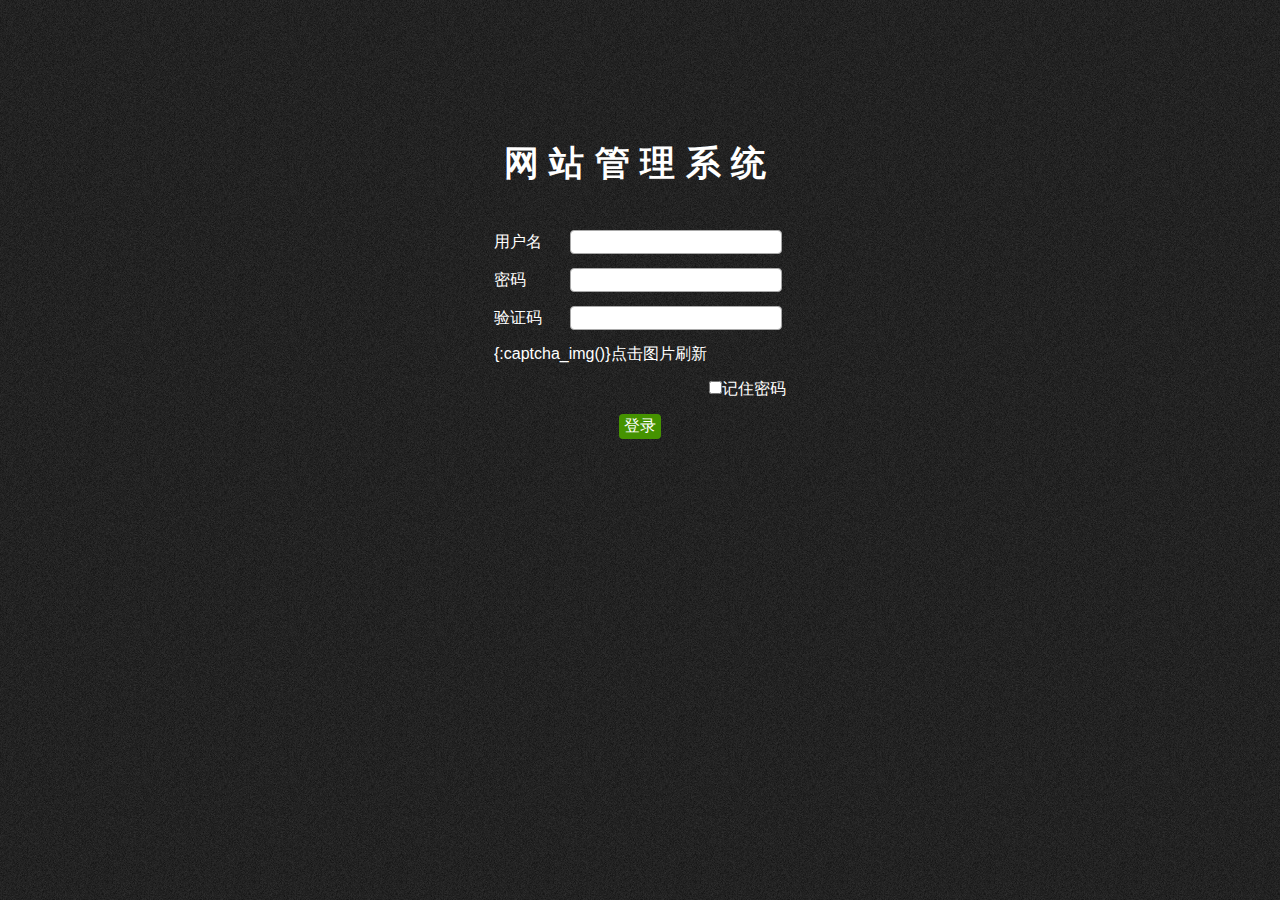
==== login.html @ 5a469d68 "new: 初始化项目 (refs: #180721-1951)" ====
<!DOCTYPE html PUBLIC "-//W3C//DTD XHTML 1.0 Strict//EN" "http://www.w3.org/TR/xhtml1/DTD/xhtml1-strict.dtd">
<html xmlns="http://www.w3.org/1999/xhtml">
	<head>
		<meta http-equiv="Content-Type" content="text/html; charset=utf-8" />
		<link rel="stylesheet" type="text/css" href="assets/css/admin/init.css" />
		<!--<link rel="stylesheet" type="text/css" href="assets/plugins/sweetalert-1.1.3/dist/sweetalert.css"/>-->
		<!--<link rel="stylesheet" type="text/css" href="assets/plugins/ymPrompt-4.0/skin/qq/ymPrompt.css"/>-->
		
		<title>登录</title>
		
		<style>
			body{background: url(assets/images/admin/bg-login.gif);}
			.page{width: 100%;overflow: hidden;}
			._header, ._content, ._footer{width: 100%;overflow:hidden;}
			._header .header{height: 140px;}
			._content .content{width: 100%;overflow: hidden;}
			.content *{color: #FFFFFF;}
			.content .title-text{font-size: 35px;text-align: center;margin-bottom: 1em;letter-spacing: 0.3em;}
			.content form{width: 300px;margin: 0 auto;}
			.content form .form-table{width: 100%;}
			.form-table td{padding:6px 2px;}
			.form-table td label{margin-right: 20px;}
			.form-table td .text-input{width: 200px;border-radius: 4px;color:#000000;}
			.form-table td .button{background: #459300;border-radius: 4px;border-width: 0;cursor: pointer;}
			.form-table td .button:active{background: buttonface;}
		</style>
		
		<script type="text/javascript" src="assets/js/jquery-1.8.3.min.js" ></script>
		<!--<script type="text/javascript" src="assets/js/ajaxfileupload.js"></script>-->
		<!--<script type="text/javascript" src="assets/plugins/kindeditor-4.1.11/kindeditor.js"></script>-->
		<!--<script type="text/javascript" src="assets/plugins/kindeditor-4.1.11/lang/zh_CN.js"></script>-->
		<!--<script type="text/javascript" src="assets/plugins/My97DatePicker-4.8/WdatePicker.js" ></script>-->
		<!--<script type="text/javascript" src="assets/plugins/sweetalert-1.1.3/dist/sweetalert-dev.js"></script>-->
		<!--<script type="text/javascript" src="assets/plugins/ymPrompt-4.0/ymPrompt.js"></script>-->
	</head>
	<body>
		<div class="page">
			<div class="_header">
				<div class="header"></div>
			</div>
			<div class="_content">
				<div class="content">
					<h2 class="title-text">网站管理系统</h2>
					<form action="index.html" method="post">
						<table class="form-table">
							<tr>
								<td><label>用户名</label></td>
								<td><input class="text-input" type="text" name="username" /></td>
							</tr>
							<tr>
								<td><label>密码</label></td>
								<td><input class="text-input" type="password" name="password" /></td>
							</tr>
							<tr>
								<td><label>验证码</label></td>
								<td><input class="text-input" type="text" name="verify" /></td>
							</tr>
							<tr>
								<td colspan="2" class="verify">{:captcha_img()}<span>点击图片刷新</span></td>
							</tr>
							<tr>
								<td></td>
								<td style="text-align: right;"><input type="checkbox" name="remember" />记住密码</td>
							</tr>
							<tr>
								<td colspan="2" style="text-align: center;"><input class="button" type="button" value="登录" /></td>
							</tr>
						</table>
					</form>
				</div>
			</div>
			<div class="_footer">
				<div class="footer"></div>
			</div>
		</div>
	</body>
</html>
---- assets/css/admin/init.css ----
﻿@CHARSET "UTF-8";

/*重置样式*/
*{margin:0; padding:0;border:0;outline:0;font-size:16px;font-family:Helvetica, Arial, sans-serif;color:#000000;text-decoration: none;vertical-align: baseline;}
ul,ol{list-style:none;}
a:hover{cursor: pointer;}
/*input{margin-left: 5px;padding-left: 5px;}*/
input{border: 1px #A9A9A9 solid;padding: 2px 5px;}
div{display: block;}

/*公有样式*/
h2{display: block;font-size: 1.5em;font-weight: bold;}
.redb{color: red;font-weight:bold;}
.redu{color: red;text-decoration: underline;}
.left{float:left;}
.right{float:right;}
.clear{clear:both;}
input.little-input{width: 70px;}
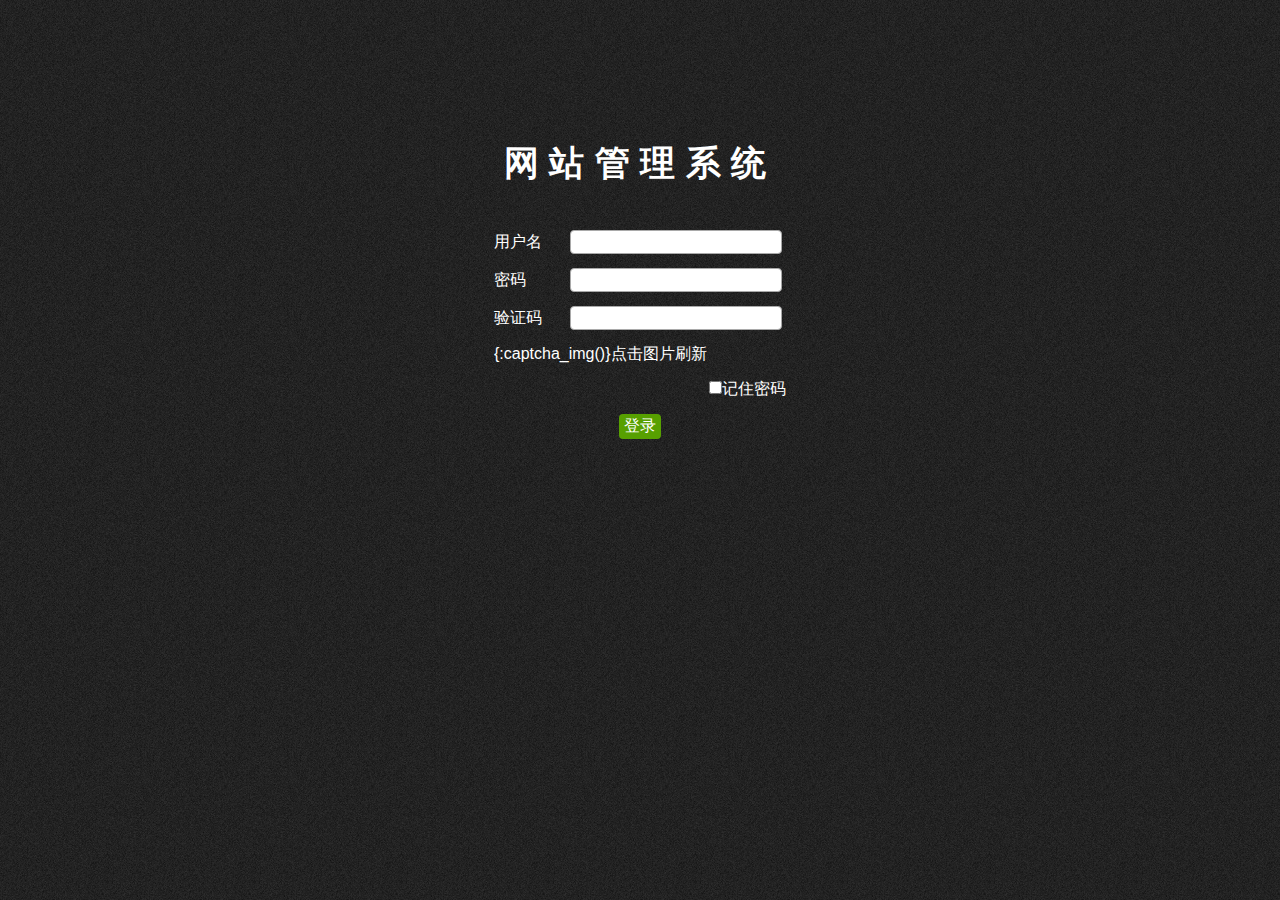
==== commit 01366ac4: "feat: 调整首页及登录页样式 (refs: #180805-2139)" ====
--- a/login.html
+++ b/login.html
@@ -1,7 +1,7 @@
-<!DOCTYPE html PUBLIC "-//W3C//DTD XHTML 1.0 Strict//EN" "http://www.w3.org/TR/xhtml1/DTD/xhtml1-strict.dtd">
-<html xmlns="http://www.w3.org/1999/xhtml">
+<!-- 欢迎使用 衡院-2 CMS前端模板。本模板使用VS Code编写 -->
+<!DOCTYPE html>
 	<head>
-		<meta http-equiv="Content-Type" content="text/html; charset=utf-8" />
+		<meta charset="utf-8" />
 		<link rel="stylesheet" type="text/css" href="assets/css/admin/init.css" />
 		<!--<link rel="stylesheet" type="text/css" href="assets/plugins/sweetalert-1.1.3/dist/sweetalert.css"/>-->
 		<!--<link rel="stylesheet" type="text/css" href="assets/plugins/ymPrompt-4.0/skin/qq/ymPrompt.css"/>-->
@@ -21,7 +21,7 @@
 			.form-table td{padding:6px 2px;}
 			.form-table td label{margin-right: 20px;}
 			.form-table td .text-input{width: 200px;border-radius: 4px;color:#000000;}
-			.form-table td .button{background: #459300;border-radius: 4px;border-width: 0;cursor: pointer;}
+			.form-table td .button{background: #57A000;border-radius: 4px;border-width: 0;cursor: pointer;}
 			.form-table td .button:active{background: buttonface;}
 		</style>
 		
--- a/assets/css/admin/init.css
+++ b/assets/css/admin/init.css
@@ -1,11 +1,11 @@
-﻿@CHARSET "UTF-8";
+﻿@charset "UTF-8";
 
 /*重置样式*/
 *{margin:0; padding:0;border:0;outline:0;font-size:16px;font-family:Helvetica, Arial, sans-serif;color:#000000;text-decoration: none;vertical-align: baseline;}
 ul,ol{list-style:none;}
 a:hover{cursor: pointer;}
 /*input{margin-left: 5px;padding-left: 5px;}*/
-input{border: 1px #A9A9A9 solid;padding: 2px 5px;}
+input{border: 1px #A9A9A9 solid;padding: 2px 5px;border-radius: 4px;}
 div{display: block;}
 
 /*公有样式*/
@@ -15,4 +15,6 @@
 .left{float:left;}
 .right{float:right;}
 .clear{clear:both;}
-input.little-input{width: 70px;}
+.hy-col-space{margin: auto 0.5em;}
+input.hy-large-input{width: 380px;}
+input.hy-small-input{width: 70px;}
